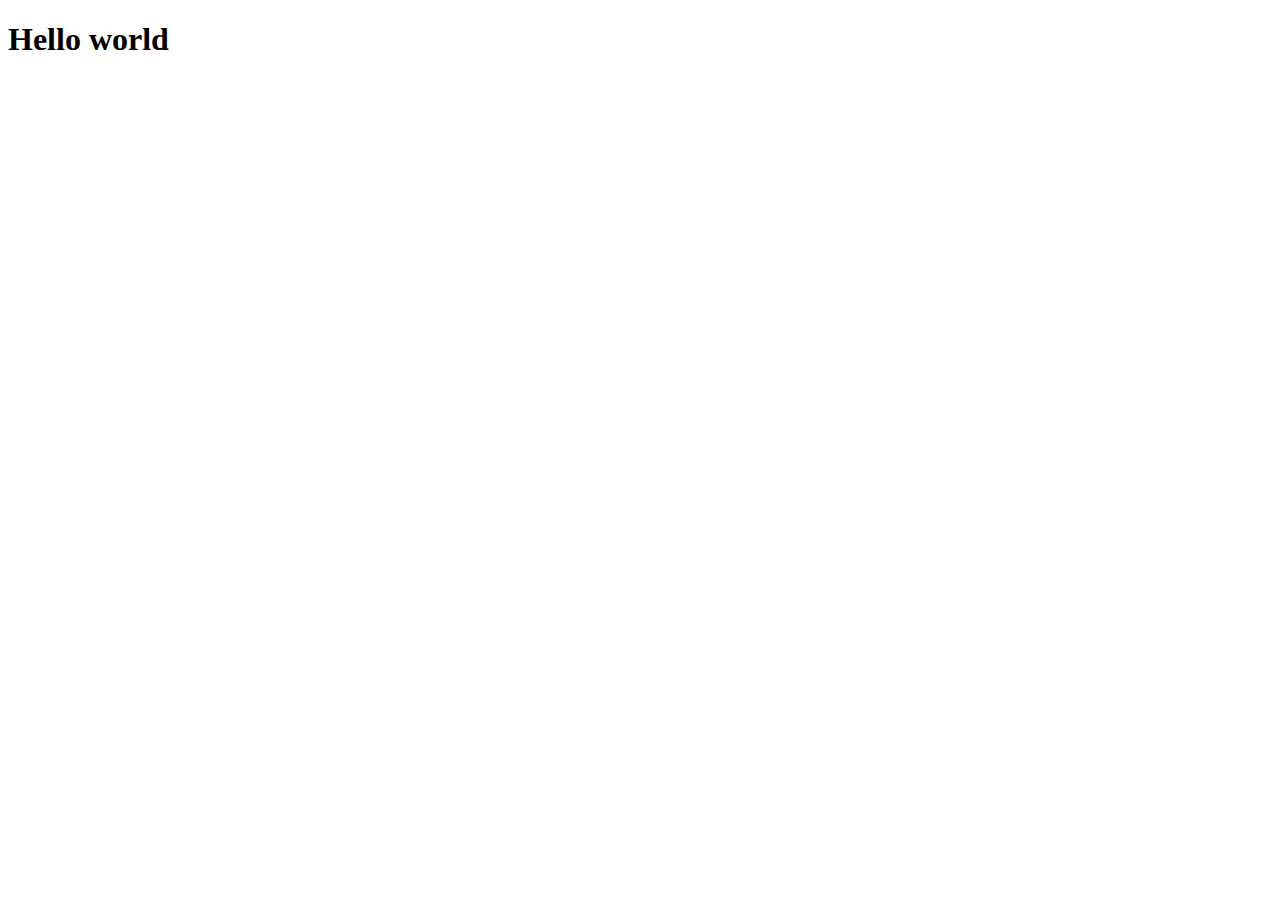
==== index.html @ 3966049d "menambahkan file index.html" ====
<!DOCTYPE html>
<html lang="en">
<head>
    <meta charset="UTF-8">
    <meta http-equiv="X-UA-Compatible" content="IE=edge">
    <meta name="viewport" content="width=device-width, initial-scale=1.0">
    <title>Document</title>
</head>
<body>
    <h1>Hello world</h1>
</body>
</html>
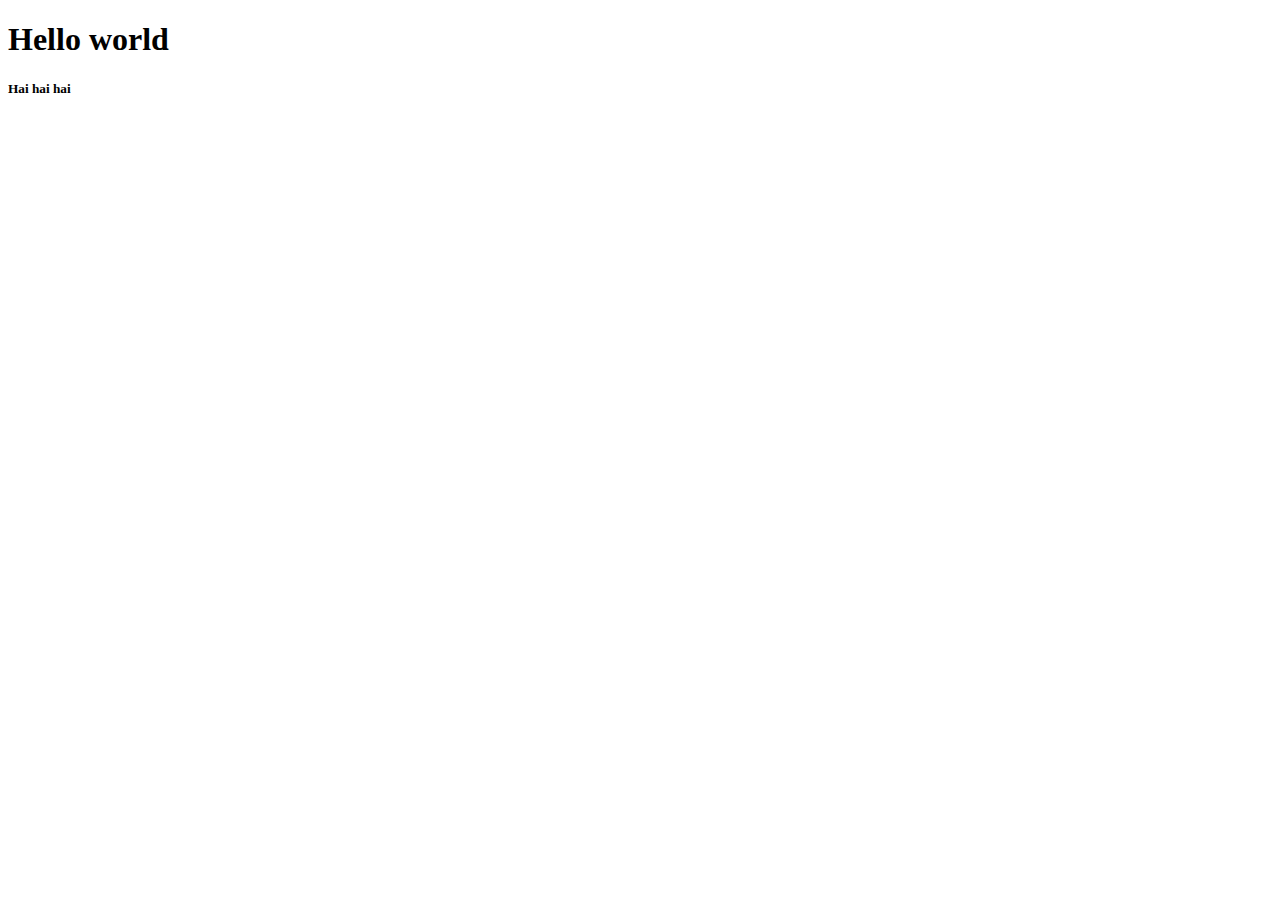
==== commit 9861c6ff: "mengubah index.html" ====
--- a/index.html
+++ b/index.html
@@ -4,9 +4,10 @@
     <meta charset="UTF-8">
     <meta http-equiv="X-UA-Compatible" content="IE=edge">
     <meta name="viewport" content="width=device-width, initial-scale=1.0">
-    <title>Document</title>
+    <title>test git</title>
 </head>
 <body>
     <h1>Hello world</h1>
+    <h5>Hai hai hai</h5>
 </body>
 </html>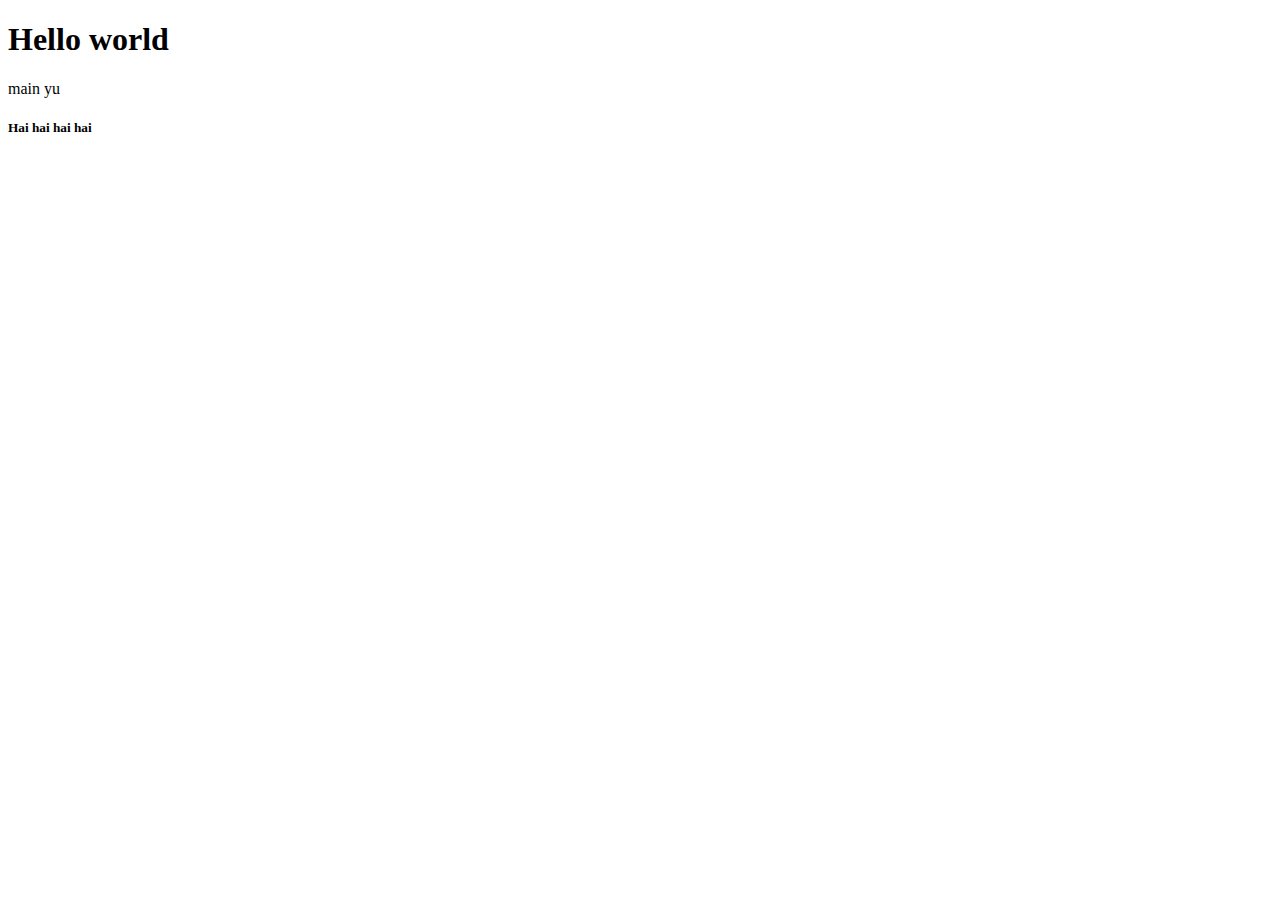
==== commit f5da0f21: "mengubah index.html" ====
--- a/index.html
+++ b/index.html
@@ -8,6 +8,7 @@
 </head>
 <body>
     <h1>Hello world</h1>
-    <h5>Hai hai hai</h5>
+    main yu
+    <h5>Hai hai hai hai</h5>
 </body>
-</html>+</html>
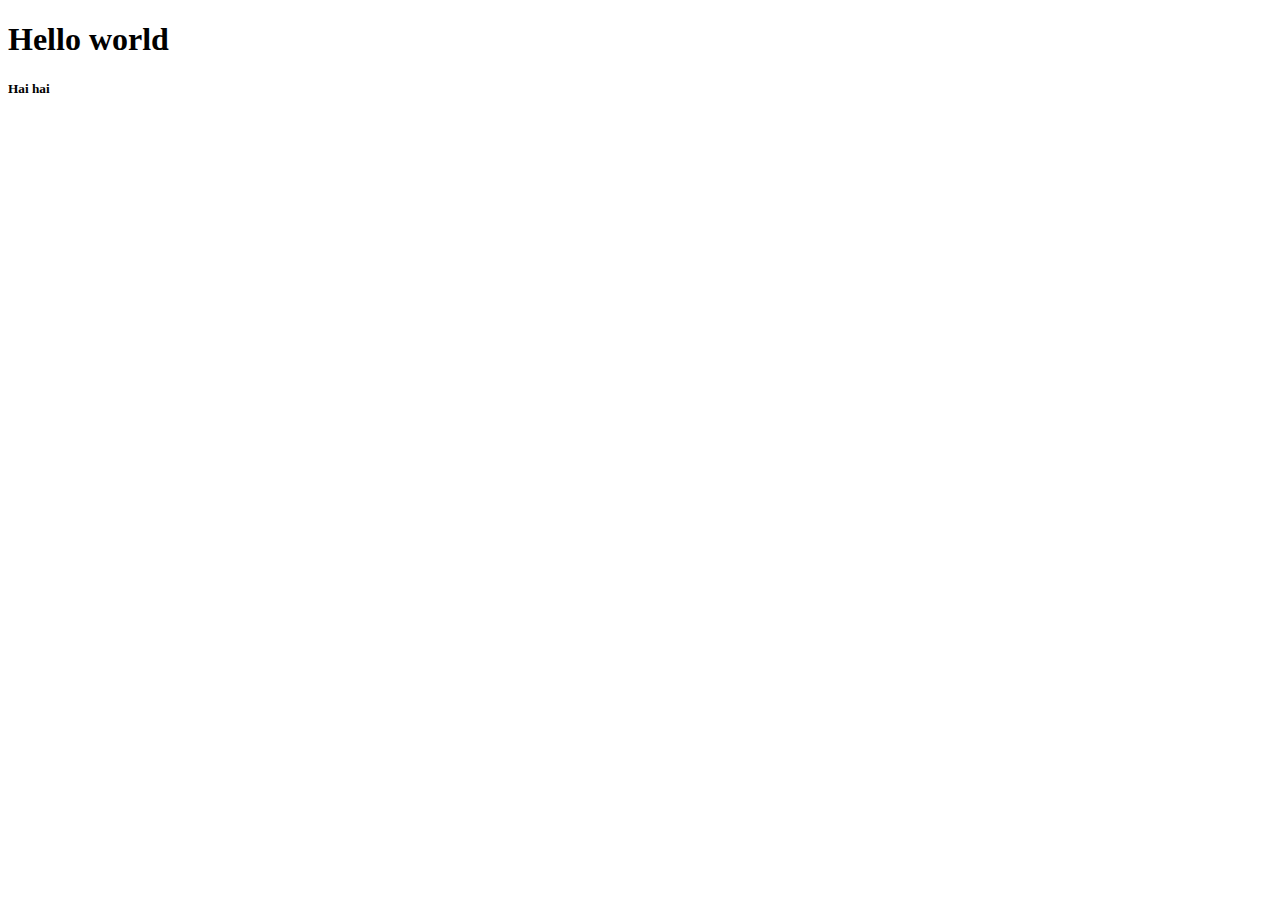
==== commit 5e22a215: "mengubah index.html" ====
--- a/index.html
+++ b/index.html
@@ -8,7 +8,6 @@
 </head>
 <body>
     <h1>Hello world</h1>
-    main yu
-    <h5>Hai hai hai hai</h5>
+    <h5>Hai hai</h5>
 </body>
-</html>
+</html>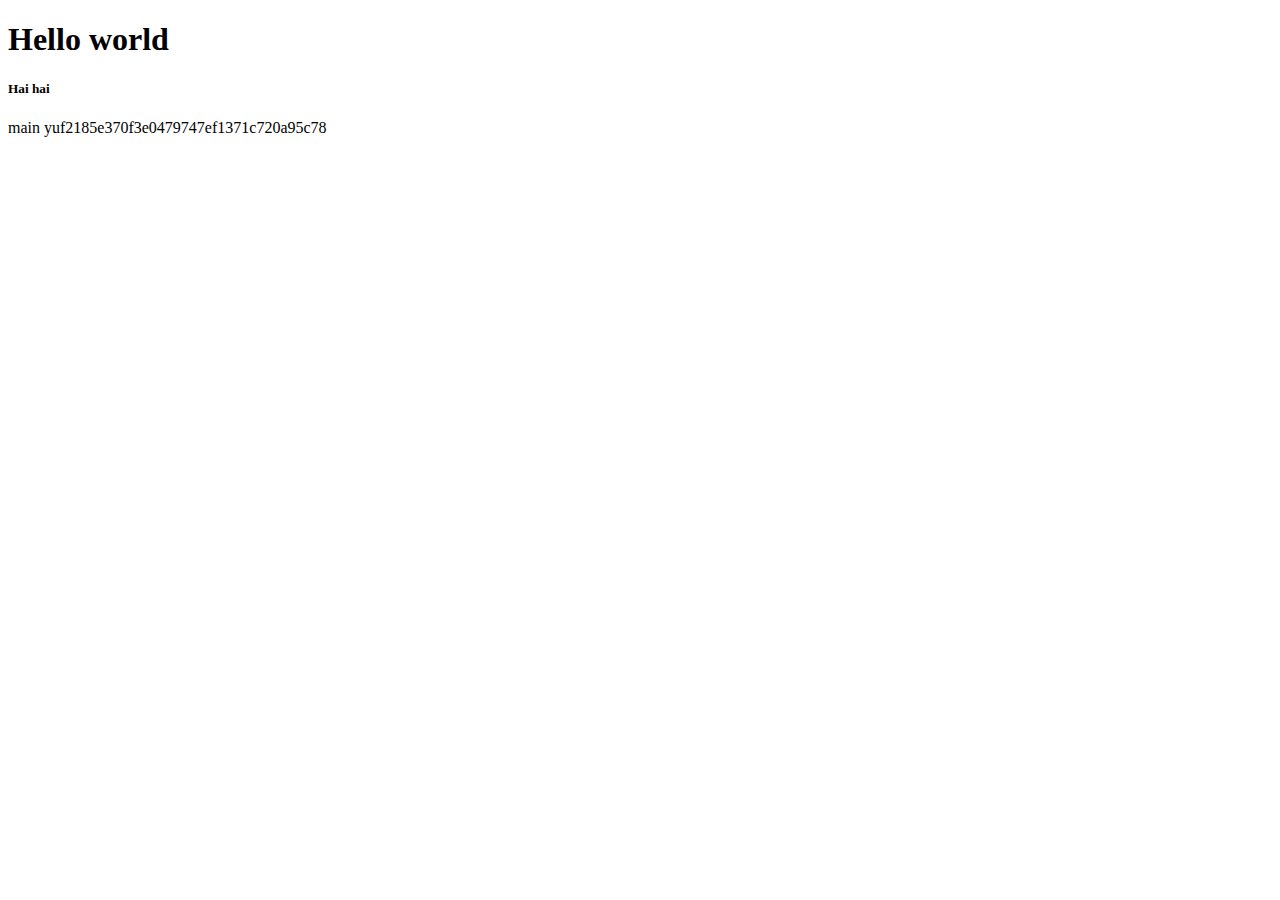
==== commit 1502ec75: "merubah index.html" ====
--- a/index.html
+++ b/index.html
@@ -9,5 +9,6 @@
 <body>
     <h1>Hello world</h1>
     <h5>Hai hai</h5>
+    main yuf2185e370f3e0479747ef1371c720a95c78
 </body>
-</html>+</html>
